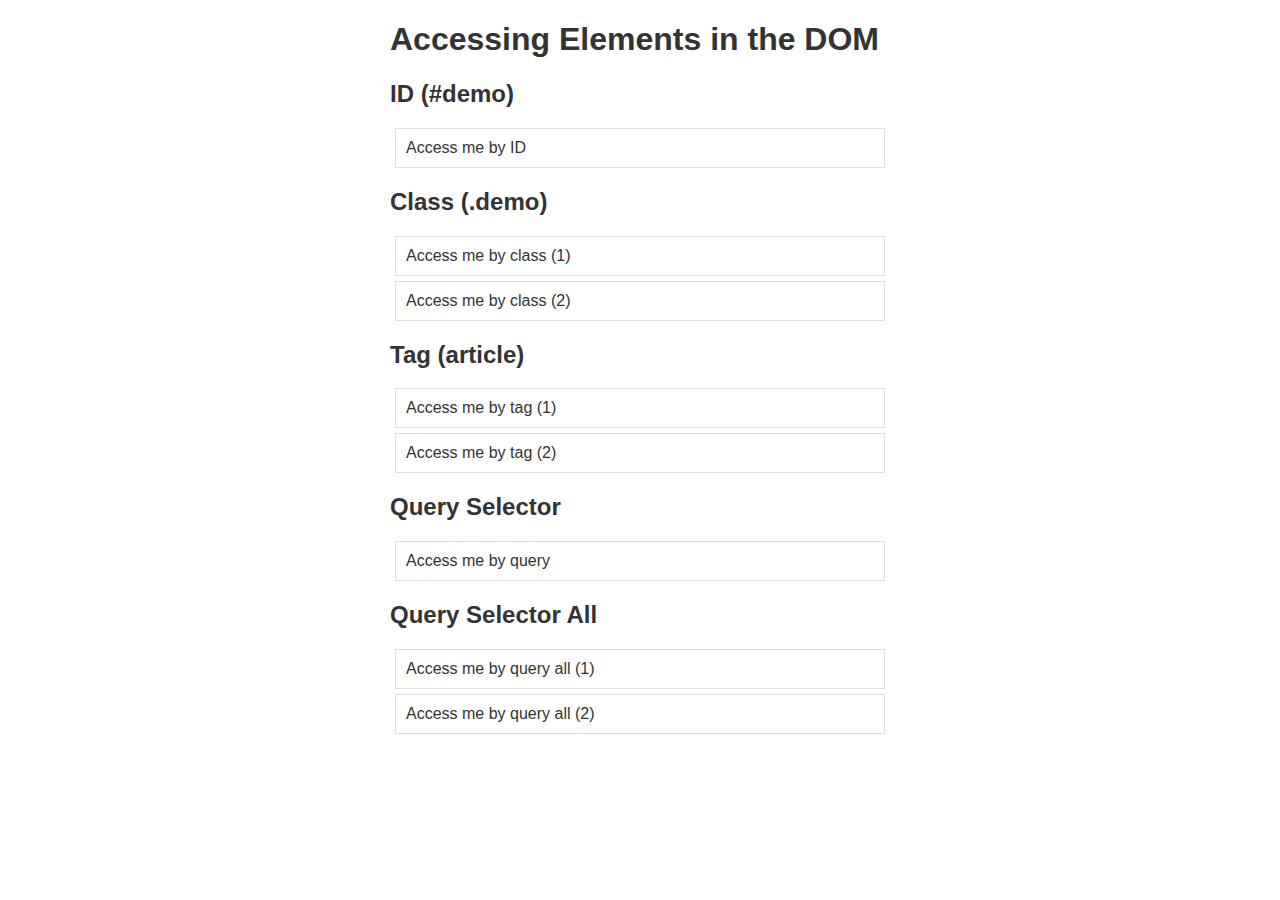
==== assignments/DOM Basics/02/index.html @ f734996a "solve dom exercise" ====
<!DOCTYPE html>
<html lang="en">
  <head>
    <meta charset="utf-8" />
    <meta name="viewport" content="width=device-width, initial-scale=1.0" />

    <title>Accessing Elements in the DOM</title>

    <style>
      html {
        font-family: sans-serif;
        color: #333;
      }
      body {
        max-width: 500px;
        margin: 0 auto;
        padding: 0 15px;
      }
      div,
      article {
        padding: 10px;
        margin: 5px;
        border: 1px solid #dedede;
      }
    </style>
  </head>

  <body>
    <h1>Accessing Elements in the DOM</h1>

    <h2>ID (#demo)</h2>
    <div id="demo">Access me by ID</div>

    <h2>Class (.demo)</h2>
    <div class="demo">Access me by class (1)</div>
    <div class="demo">Access me by class (2)</div>

    <h2>Tag (article)</h2>
    <article>Access me by tag (1)</article>
    <article>Access me by tag (2)</article>

    <h2>Query Selector</h2>
    <div id="demo-query">Access me by query</div>

    <h2>Query Selector All</h2>
    <div class="demo-query-all">Access me by query all (1)</div>
    <div class="demo-query-all">Access me by query all (2)</div>
    <script>
      // your code goes here
     let a = document.getElementById('#demo').style.border = 1px solid purple;
     let b = document.getElementsByClassName('demo').style.border = 1px solid orange;
     let c = document.getElementsByTagName('article').style.border = 1px solid blue;
     let d = document.querySelector('demo-query').style.border = 1px solid grey;
     let e = document.querySelectorAll(`demo-query-all`).style.border = 1px solid green;
    </script>
  </body>
</html>
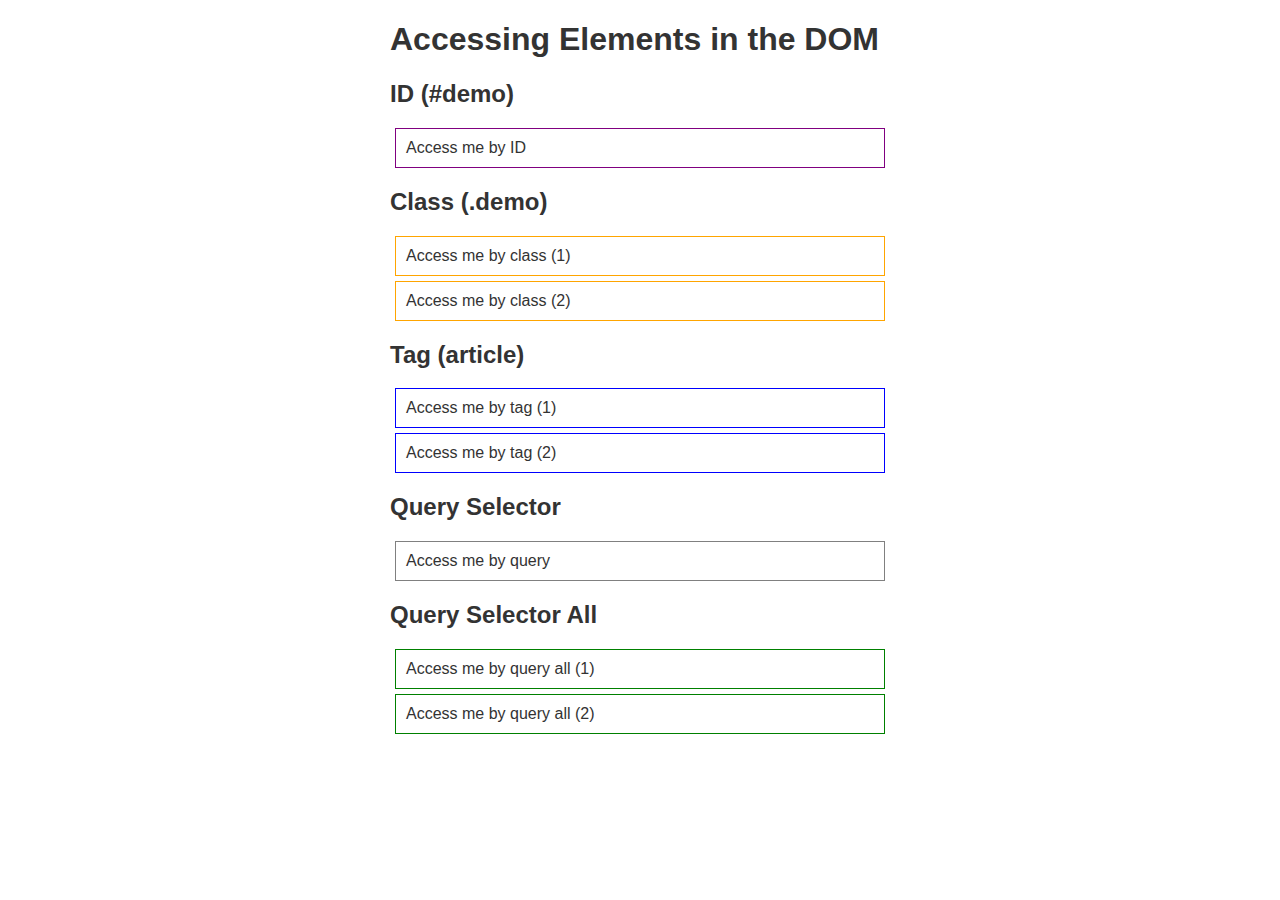
==== commit 37d7f4ca: "Merge 3d73cd197d941b4d1a3c2313989c79153577192c into c595d8d2b2fdfcc79207fd4afef3e20b4a7fbbb2" ====
--- a/assignments/DOM Basics/02/index.html
+++ b/assignments/DOM Basics/02/index.html
@@ -47,11 +47,16 @@
     <div class="demo-query-all">Access me by query all (2)</div>
     <script>
       // your code goes here
-     let a = document.getElementById('#demo').style.border = 1px solid purple;
-     let b = document.getElementsByClassName('demo').style.border = 1px solid orange;
-     let c = document.getElementsByTagName('article').style.border = 1px solid blue;
-     let d = document.querySelector('demo-query').style.border = 1px solid grey;
-     let e = document.querySelectorAll(`demo-query-all`).style.border = 1px solid green;
+     var doc = document.querySelector("#demo");
+     doc.style.border = "1px solid purple";
+     var doc1 = document.querySelectorAll(".demo");
+     doc1.forEach(value => value.style.border = "1px solid orange");
+     var doc3 = document.querySelectorAll("article");
+     doc3.forEach(value => value.style.border = "1px solid blue")
+     var doc4 = document.querySelector("#demo-query");
+     doc4.style.border = "1px solid grey";
+     doc5 = document.querySelectorAll(".demo-query-all");
+     doc5.forEach (value => value.style.border = "1px solid green");
     </script>
   </body>
 </html>
